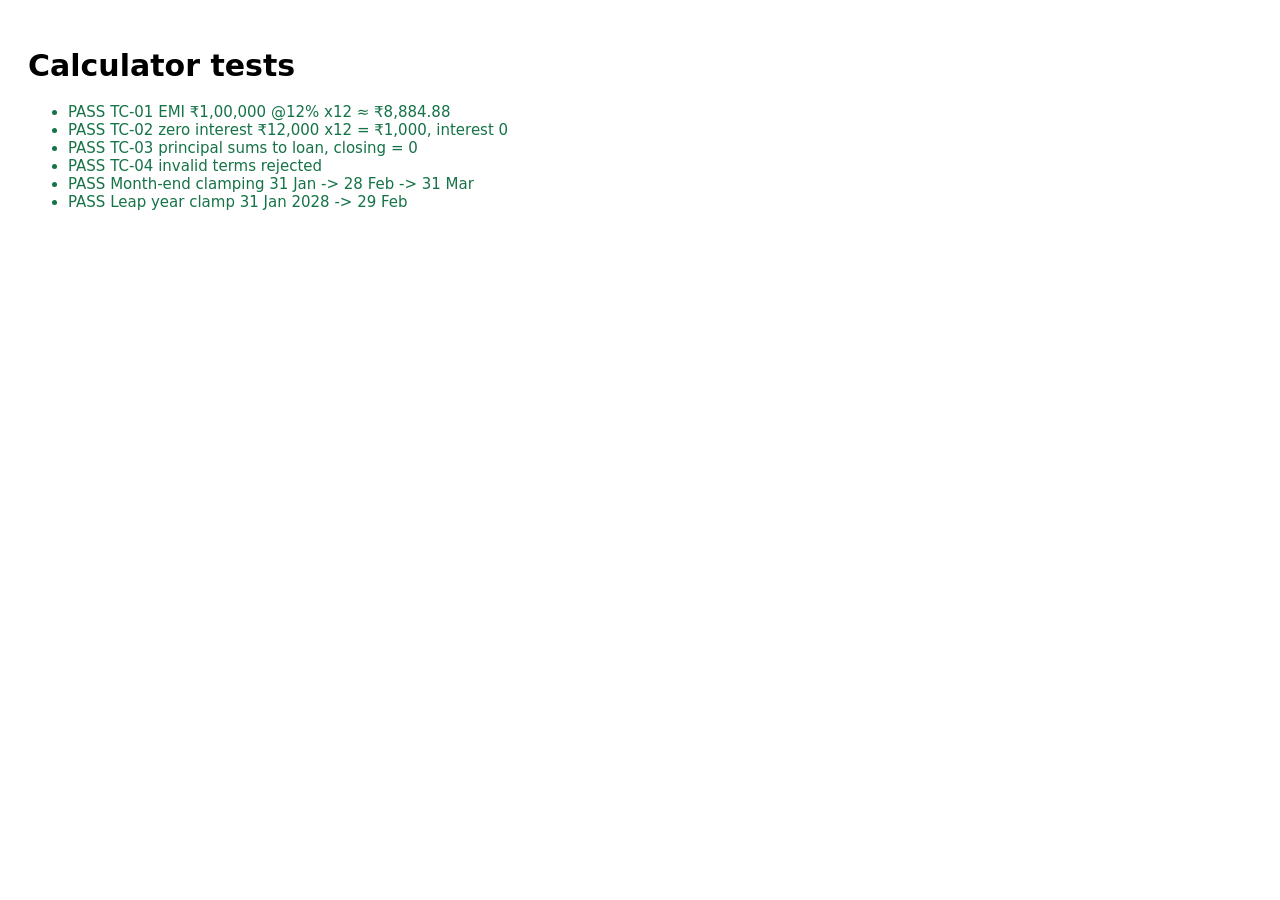
==== tests.html @ 1e5151bc "Initial commit: LoanPro loan and EMI manager" ====
<!doctype html><html lang="en"><head><meta charset="utf-8"><title>LoanPro calculator tests</title>
<style>body{font:15px system-ui;padding:20px}.p{color:#157347}.f{color:#b3261e}</style></head><body>
<h1>Calculator tests</h1><ul id="out"></ul>
<script src="js/loan-calculator.js"></script>
<script>
const C = LoanCalc, out = document.getElementById('out');
function t(name, fn) { let ok = false, msg = ''; try { ok = fn() === true; } catch (e) { msg = e.message; }
  const li = document.createElement('li'); li.className = ok ? 'p' : 'f'; li.textContent = (ok ? 'PASS ' : 'FAIL ') + name + ' ' + msg; out.append(li); }
const sum = (a, k) => a.reduce((s, r) => s + r[k], 0);
t('TC-01 EMI ₹1,00,000 @12% x12 ≈ ₹8,884.88', () => C.calculateEMI(10000000, 12, 12) === 888488);
t('TC-02 zero interest ₹12,000 x12 = ₹1,000, interest 0', () => { const r = C.buildSchedule(1200000, 0, 12, '2026-12-01'); return r.every(x => x.scheduledAmountPaise === 100000) && sum(r, 'interestPaise') === 0; });
t('TC-03 principal sums to loan, closing = 0', () => { const r = C.buildSchedule(10000033, 13.75, 37, '2026-12-31'); return sum(r, 'principalPaise') === 10000033 && r[r.length - 1].closingBalancePaise === 0; });
t('TC-04 invalid terms rejected', () => [[0, 12, 12], [-5, 12, 12], [1000, -1, 12], [1000, 12, 0], [1000, 12, 1.5]].every(a => { try { C.calculateEMI(...a); return false; } catch (e) { return true; } }));
t('Month-end clamping 31 Jan -> 28 Feb -> 31 Mar', () => C.addMonths('2027-01-31', 1) === '2027-02-28' && C.addMonths('2027-01-31', 2) === '2027-03-31');
t('Leap year clamp 31 Jan 2028 -> 29 Feb', () => C.addMonths('2028-01-31', 1) === '2028-02-29');
</script></body></html>
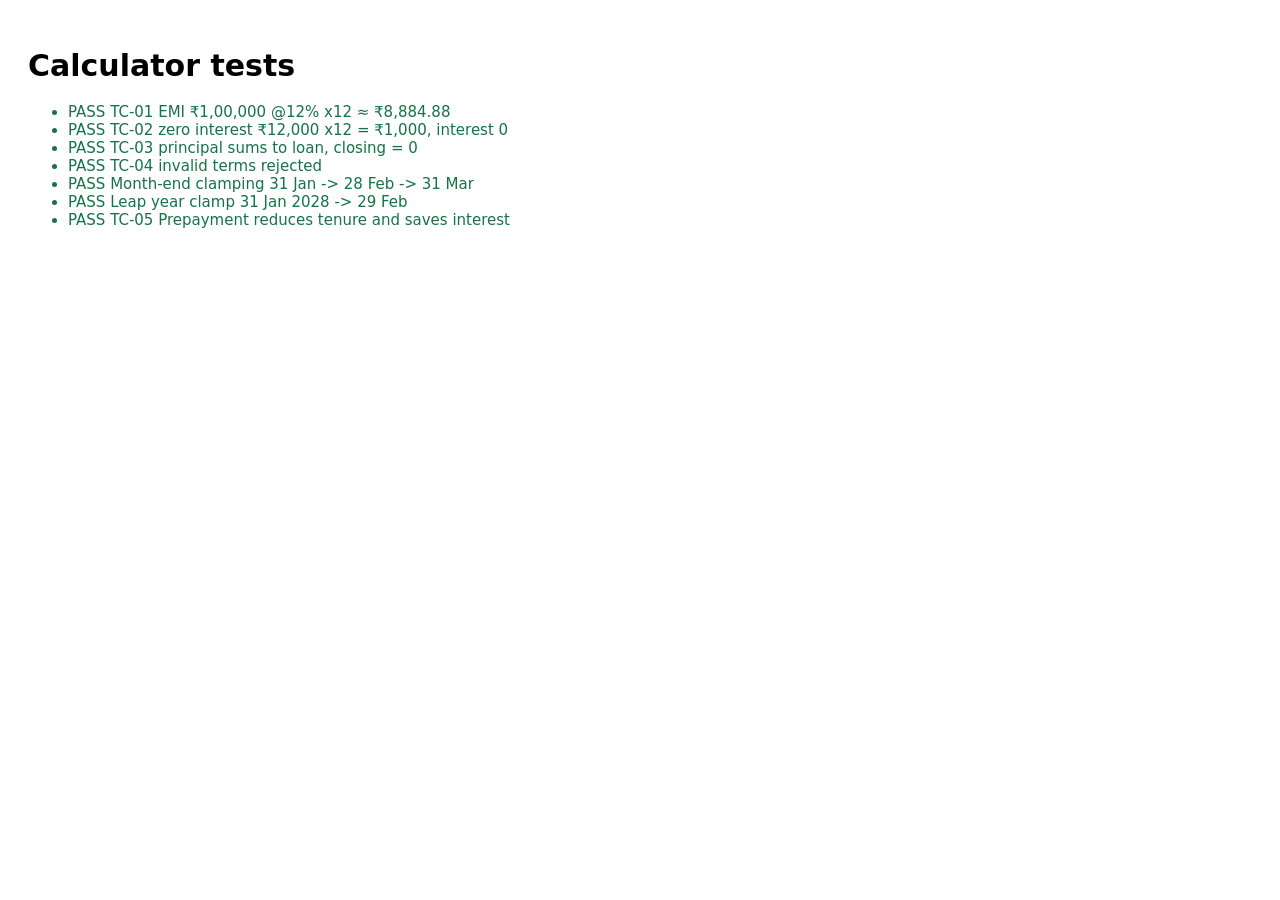
==== commit 8362642f: "test(calculator): add unit test TC-05 for prepayment calculator" ====
--- a/tests.html
+++ b/tests.html
@@ -13,4 +13,8 @@
 t('TC-04 invalid terms rejected', () => [[0, 12, 12], [-5, 12, 12], [1000, -1, 12], [1000, 12, 0], [1000, 12, 1.5]].every(a => { try { C.calculateEMI(...a); return false; } catch (e) { return true; } }));
 t('Month-end clamping 31 Jan -> 28 Feb -> 31 Mar', () => C.addMonths('2027-01-31', 1) === '2027-02-28' && C.addMonths('2027-01-31', 2) === '2027-03-31');
 t('Leap year clamp 31 Jan 2028 -> 29 Feb', () => C.addMonths('2028-01-31', 1) === '2028-02-29');
+t('TC-05 Prepayment reduces tenure and saves interest', () => {
+  const p = C.calculatePrepaymentImpact(10000000, 12, 12, 3, 2000000);
+  return p.newTenureMonths === 10 && p.interestSavedPaise > 0;
+});
 </script></body></html>
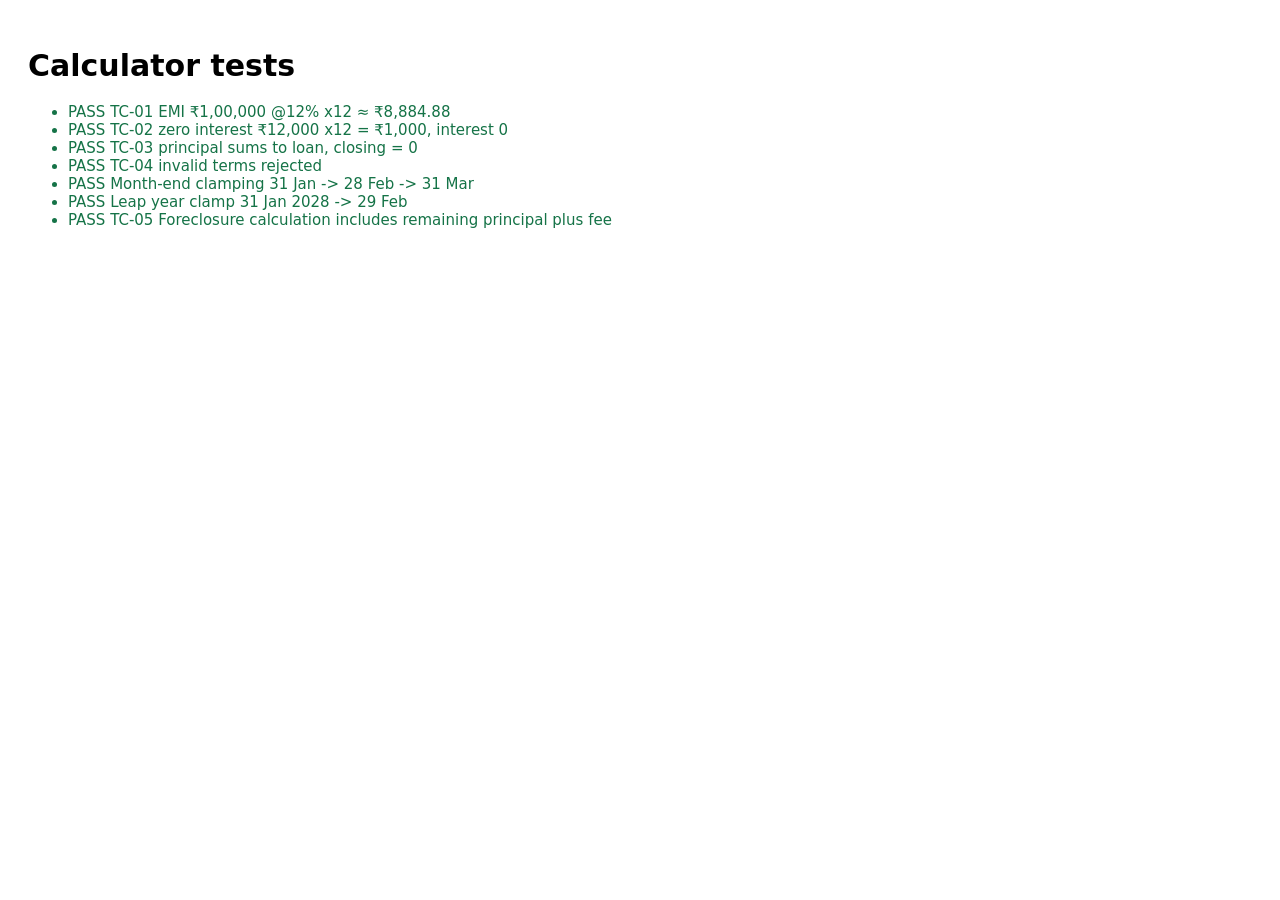
==== commit c089d80f: "feat(calculator): add foreclosure settlement calculation with test TC-05" ====
--- a/tests.html
+++ b/tests.html
@@ -13,8 +13,8 @@
 t('TC-04 invalid terms rejected', () => [[0, 12, 12], [-5, 12, 12], [1000, -1, 12], [1000, 12, 0], [1000, 12, 1.5]].every(a => { try { C.calculateEMI(...a); return false; } catch (e) { return true; } }));
 t('Month-end clamping 31 Jan -> 28 Feb -> 31 Mar', () => C.addMonths('2027-01-31', 1) === '2027-02-28' && C.addMonths('2027-01-31', 2) === '2027-03-31');
 t('Leap year clamp 31 Jan 2028 -> 29 Feb', () => C.addMonths('2028-01-31', 1) === '2028-02-29');
-t('TC-05 Prepayment reduces tenure and saves interest', () => {
-  const p = C.calculatePrepaymentImpact(10000000, 12, 12, 3, 2000000);
-  return p.newTenureMonths === 10 && p.interestSavedPaise > 0;
+t('TC-05 Foreclosure calculation includes remaining principal plus fee', () => {
+  const f = C.calculateForeclosure(10000000, 12, 12, 6, 2);
+  return f.outstandingPrincipalPaise > 0 && f.totalSettlementPaise === f.outstandingPrincipalPaise + f.foreclosureFeePaise;
 });
 </script></body></html>
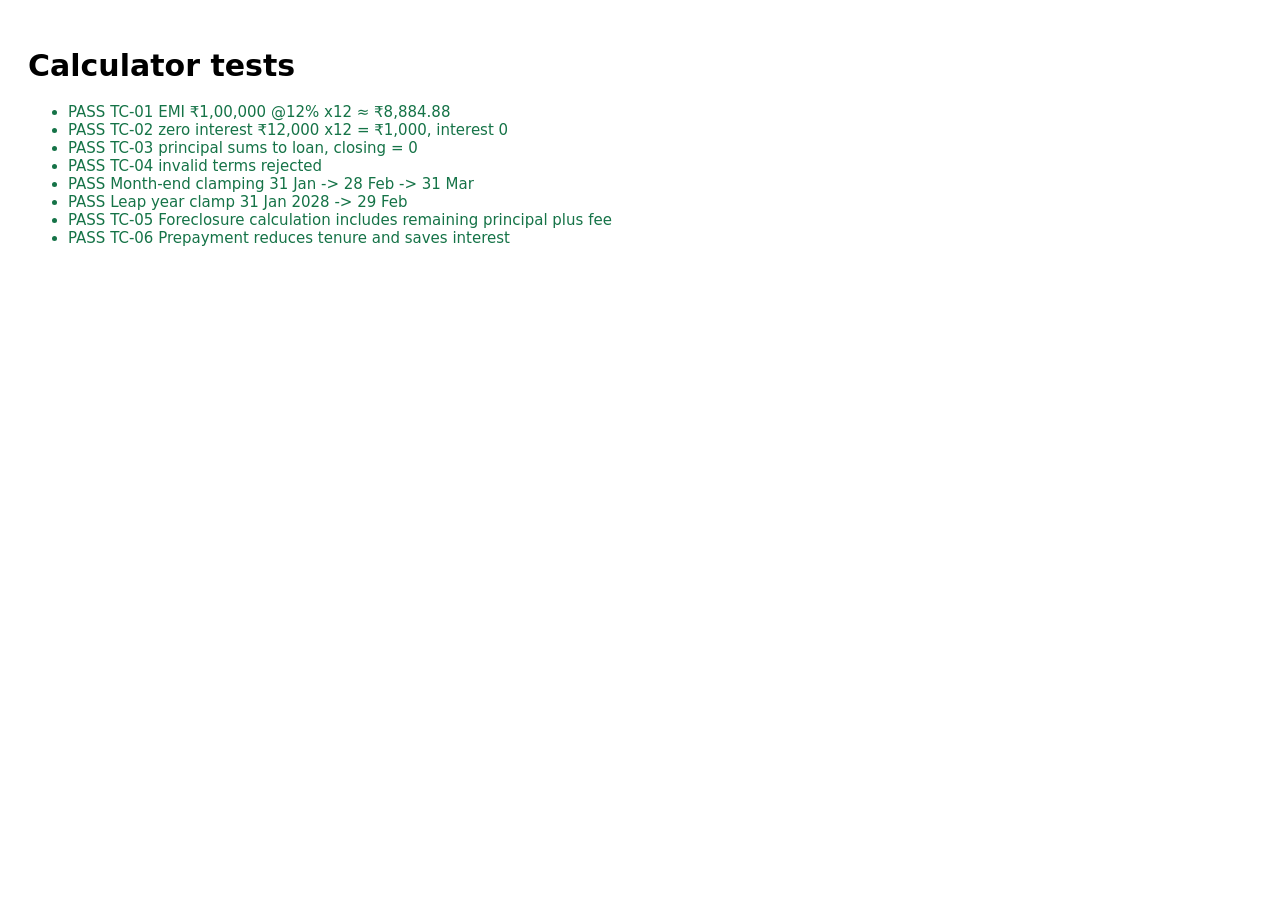
==== commit 87461fd7: "merge: resolve conflict merging feature/prepayment-calculator into main Resolved overlapping edits i" ====
--- a/tests.html
+++ b/tests.html
@@ -17,4 +17,8 @@
   const f = C.calculateForeclosure(10000000, 12, 12, 6, 2);
   return f.outstandingPrincipalPaise > 0 && f.totalSettlementPaise === f.outstandingPrincipalPaise + f.foreclosureFeePaise;
 });
+t('TC-06 Prepayment reduces tenure and saves interest', () => {
+  const p = C.calculatePrepaymentImpact(10000000, 12, 12, 3, 2000000);
+  return p.newTenureMonths === 10 && p.interestSavedPaise > 0;
+});
 </script></body></html>
